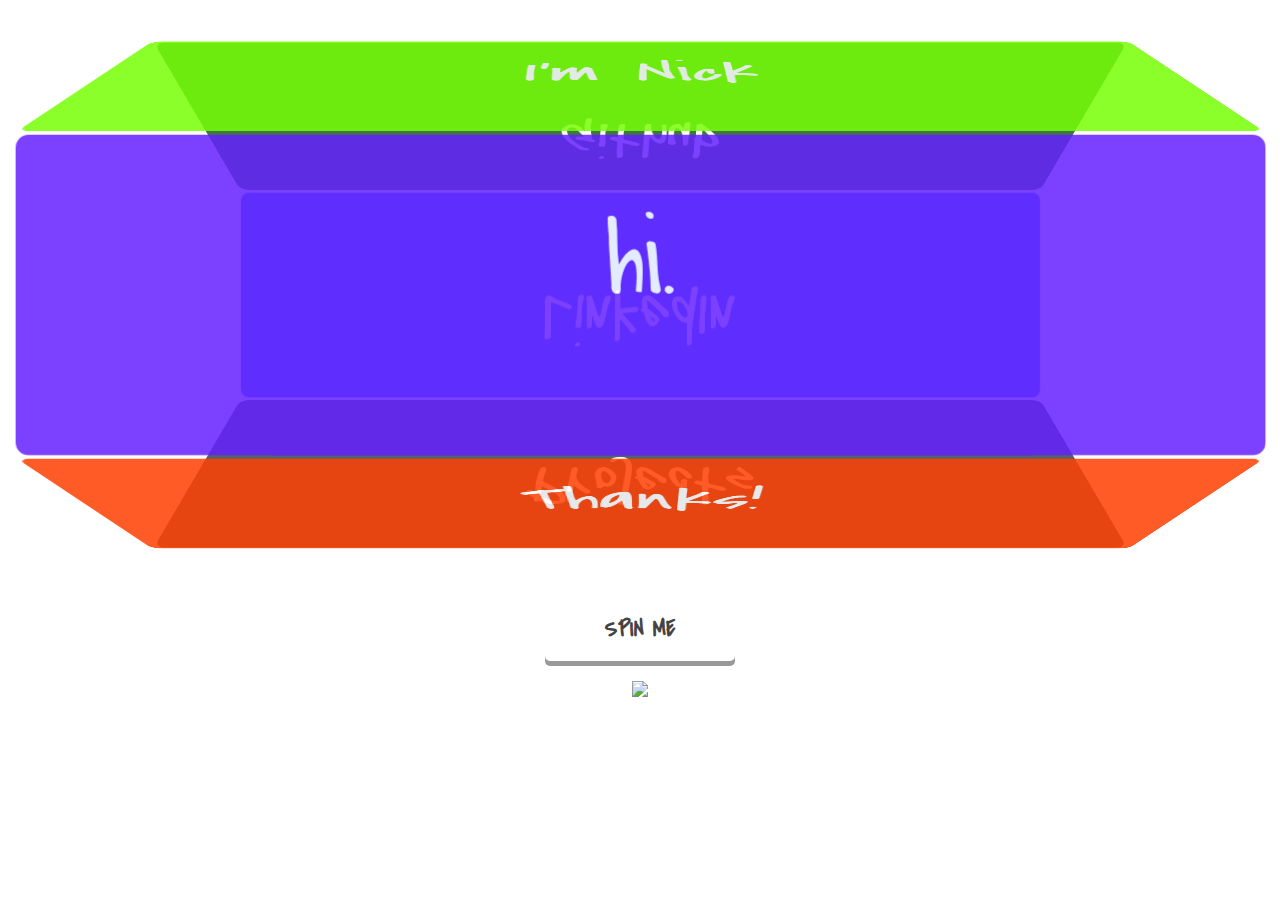
==== index.html @ 830370c3 "initial" ====
<!DOCTYPE html>
<html>
  <head>
    <meta charset="utf-8">
    <title>Nick Mattei | Developer</title>
    <link rel='stylesheet' href='style.css'>
    <link rel="icon"
      type="image/png"
      href="http://www.fespaafrica.com/wp-content/uploads/flame-icon.gif"/>
    <script src="https://cdnjs.cloudflare.com/ajax/libs/modernizr/2.8.3/modernizr.min.js"></script>
    <script src='https://cdnjs.cloudflare.com/ajax/libs/jquery/3.0.0-alpha1/jquery.min.js'></script>
    <script src='https://cdnjs.cloudflare.com/ajax/libs/jqueryui/1.11.2/jquery-ui.min.js'></script>
    <script src='https://maxcdn.bootstrapcdn.com/bootstrap/3.3.5/js/bootstrap.min.js'></script>
    <link href='https://fonts.googleapis.com/css?family=Covered+By+Your+Grace' rel='stylesheet' type='text/css'>
    <script src='app.js'></script>
  </head>
  <body>
    <div class="container">
      <div class="carousel">
        <div class="item a">hi.</div>
        <div class="item b">I'm Nick</div>
        <div class="item c"><a href='https://github.com/Vontei' target='_blank'>Github</a></div>
        <div class="item d"><a href='https://www.linkedin.com/in/nickmattei' target='_blank'>LinkedIn</a></div>
        <div class="item e"><a href='http://production.vontei.divshot.io' target='_blank'>Projects</a></div>
        <div class="item f">Thanks!</div>
      </div>
    </div>
    <div class='buttons'>
      <!-- <div class="prev">Up</div> -->
      <div class="next">SPIN ME</div>
    </div>
    <div class='shadow'>
      <img src='http://www.papijoes.com/wp-content/themes/theme46785/images/round-shadow.png'>
    </div>
  </body>
</html>
---- style.css ----
body {
  margin-top: 100px;
  padding: 70px 0;
  font: 15px/20px Arial, sans-serif;
  font-family: 'Covered By Your Grace', cursive;

}


.container {
  margin: 0 auto;
  width: 975px;
  height: 250px;
  position: relative;
  perspective: 1000px;
}

.carousel {
  height: 100%;
  width: 100%;
  position: absolute;
  transform-style: preserve-3d;
  transition: transform 1s;
}

a{
  text-decoration: none;
  color: white;
}

.shadow{
  text-align: center;
  margin: 0 auto;
  margin-top: 8em;
}

.item {
  display: block;
  position: absolute;
  background: #000;
  width: 975px;
  height: 250px;
  line-height: 200px;
  font-size: 5.5em;
  text-align: center;
  color: #FFF;
  opacity: 0.85;
  border-radius: 10px;
}

.a {
  transform: rotateX(0deg) translateZ(220px);
  background: #651FFF;
  color: fff;
}
.b {
  transform: rotatex(60deg) translateZ(220px);
  background: #76FF03;
  color: fff;
}
.c {
  transform: rotatex(120deg) translateZ(220px);
  background: #39b54a;
  background: #1B5E20;
}
.d {
  transform: rotatex(180deg) translateZ(220px);
  background: #2962FF;
}

.e {
  transform: rotatex(240deg) translateZ(220px);
  background: #37474F;
}
.f {

  transform: rotatex(300deg) translateZ(220px);
  background: #FF3D00;
}

.next, .prev {
  margin: 0 auto;
  width: 100px;
  color: #444;
  position: relative;
  top: 100px;
  padding: 1em 2em;
  cursor: pointer;
  border-radius: 5px;
  border-top: 1px solid #FFF;
  box-shadow: 0 5px 0 #999;
  transition: box-shadow 0.1s, top 0.1s;
  margin-bottom: 1em;
  text-align: center;
  font-size: 1.5em;
  font-weight: bold;
}
.next:hover, .prev:hover { color: #000; }
.next:active, .prev:active {
  top: 104px;
  box-shadow: 0 1px 0 #999;
}


.buttons {
  margin-top: 5em;
}
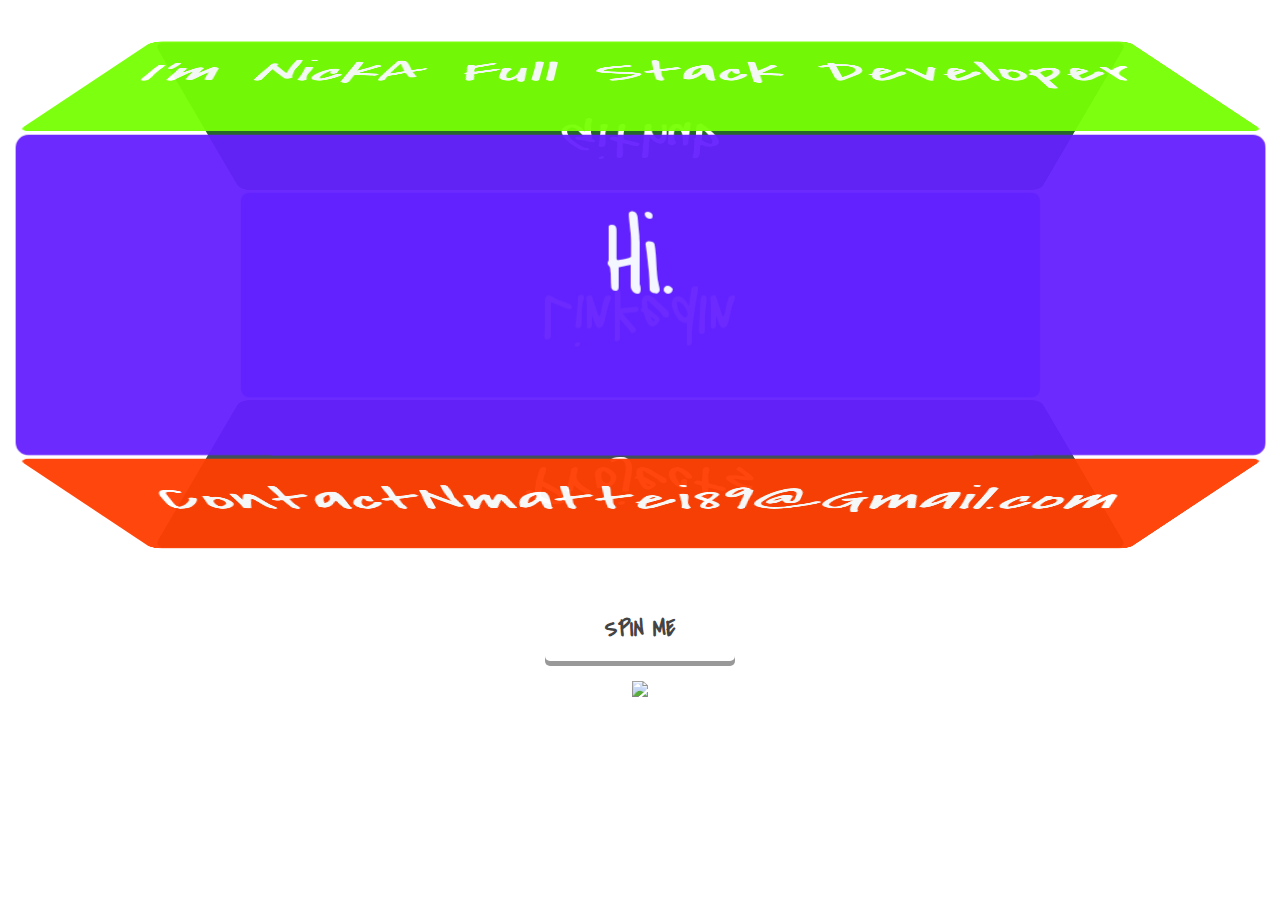
==== commit 0b7eab92: "toggle" ====
--- a/index.html
+++ b/index.html
@@ -17,12 +17,12 @@
   <body>
     <div class="container">
       <div class="carousel">
-        <div class="item a">hi.</div>
-        <div class="item b">I'm Nick</div>
+        <div class="item a"> Hi.</div>
+        <div class="item b"><span class='name'>I'm Nick</span><span class='job'>A Full Stack Developer</span></div>
         <div class="item c"><a href='https://github.com/Vontei' target='_blank'>Github</a></div>
         <div class="item d"><a href='https://www.linkedin.com/in/nickmattei' target='_blank'>LinkedIn</a></div>
         <div class="item e"><a href='http://production.vontei.divshot.io' target='_blank'>Projects</a></div>
-        <div class="item f">Thanks!</div>
+        <div class="item f"><span class='thanks'>Contact</span><span class='contact'>Nmattei89@Gmail.com</span></div>
       </div>
     </div>
     <div class='buttons'>
--- a/style.css
+++ b/style.css
@@ -44,7 +44,7 @@
   font-size: 5.5em;
   text-align: center;
   color: #FFF;
-  opacity: 0.85;
+  opacity: 0.95;
   border-radius: 10px;
 }
 
@@ -105,3 +105,7 @@
 .buttons {
   margin-top: 5em;
 }
+
+.name:hover, .job,:hover .contact:hover, .thanks:hover {
+  cursor: pointer;
+}
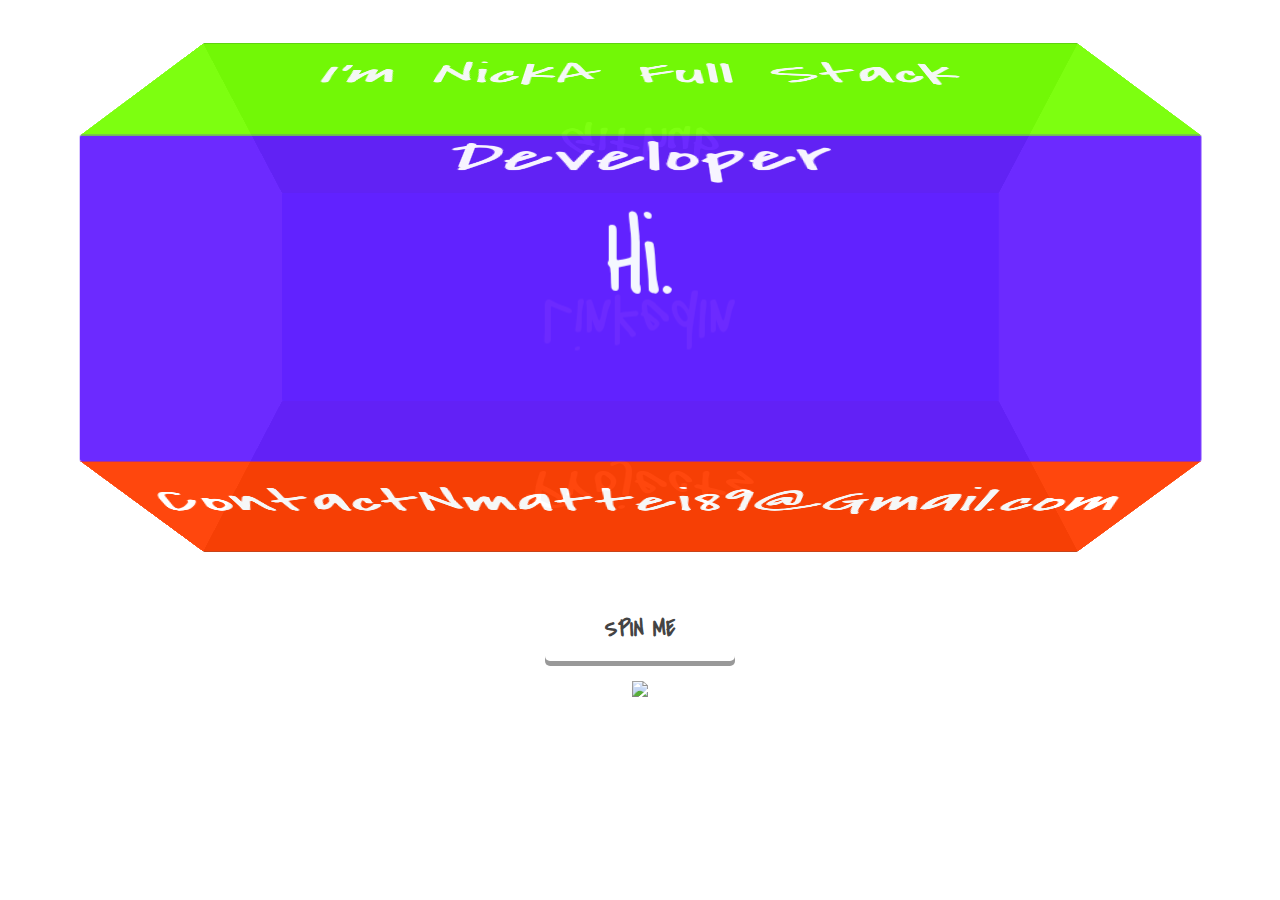
==== commit 0164240d: "tighten lines" ====
--- a/index.html
+++ b/index.html
@@ -29,7 +29,9 @@
       <!-- <div class="prev">Up</div> -->
       <div class="next">SPIN ME</div>
     </div>
+
     <div class='shadow'>
+      <!-- <h2><a style='color: red; 'href='/scroll.html'>Scroll</a></h2> -->
       <img src='http://www.papijoes.com/wp-content/themes/theme46785/images/round-shadow.png'>
     </div>
   </body>
--- a/style.css
+++ b/style.css
@@ -9,7 +9,7 @@
 
 .container {
   margin: 0 auto;
-  width: 975px;
+  width: 875px;
   height: 250px;
   position: relative;
   perspective: 1000px;
@@ -38,14 +38,14 @@
   display: block;
   position: absolute;
   background: #000;
-  width: 975px;
-  height: 250px;
+  width: 875px;
+  height: 255px;
   line-height: 200px;
   font-size: 5.5em;
   text-align: center;
   color: #FFF;
   opacity: 0.95;
-  border-radius: 10px;
+  border-radius: 2px;
 }
 
 .a {
@@ -102,6 +102,8 @@
 }
 
 
+
+
 .buttons {
   margin-top: 5em;
 }
